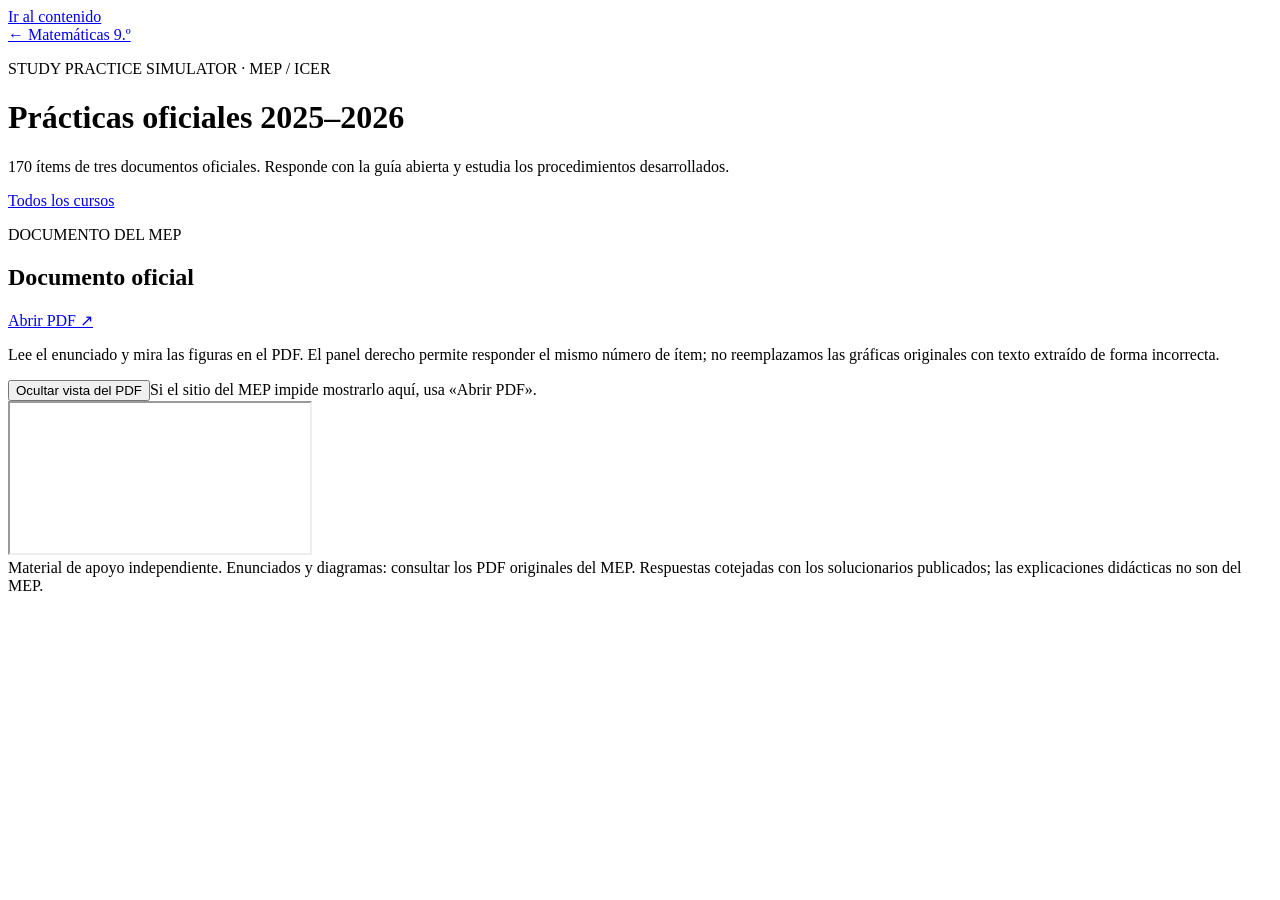
==== courses/matematicas-9-mep/official.html @ 64461773 "Add source-linked MEP practice simulator page" ====
<!doctype html>
<html lang="es">
<head>
<meta charset="utf-8">
<meta name="viewport" content="width=device-width,initial-scale=1">
<meta name="description" content="Prácticas oficiales MEP de Matemáticas 9.º, 2025 y 2026, con claves y desarrollos de estudio.">
<title>Prácticas oficiales MEP | Study Practice Simulator</title>
<link rel="stylesheet" href="./official.css">
<script src="./official-data.js" defer></script>
<script src="./official-practices.js" defer></script>
</head>
<body>
<a href="#main" class="skip">Ir al contenido</a>
<div class="page">
<header class="header">
  <div>
    <a class="back" href="../../index.html?course=matematicas-9-mep">← Matemáticas 9.º</a>
    <p class="overline">STUDY PRACTICE SIMULATOR · MEP / ICER</p>
    <h1>Prácticas oficiales <span>2025–2026</span></h1>
    <p class="subtitle">170 ítems de tres documentos oficiales. Responde con la guía abierta y estudia los procedimientos desarrollados.</p>
  </div>
  <a href="../../index.html" class="all-courses">Todos los cursos</a>
</header>
<main id="main">
 <nav id="packs" class="pack-tabs" aria-label="Seleccionar práctica"></nav>
 <div class="progress-card"><div id="summary" aria-live="polite"></div><div class="track"><div id="progress" class="fill"></div></div></div>
 <div class="workspace">
  <section class="paper" aria-label="Documento oficial">
    <div class="panel-header"><div><p class="overline">DOCUMENTO DEL MEP</p><h2 id="paper-title">Documento oficial</h2></div><a id="pdf-open" href="#" class="outline" target="_blank" rel="noopener noreferrer">Abrir PDF ↗</a></div>
    <p class="note">Lee el enunciado y mira las figuras en el PDF. El panel derecho permite responder el mismo número de ítem; no reemplazamos las gráficas originales con texto extraído de forma incorrecta.</p>
    <div class="viewer-actions"><button id="toggle-pdf" type="button">Ocultar vista del PDF</button><span id="pdf-note">Si el sitio del MEP impide mostrarlo aquí, usa «Abrir PDF».</span></div>
    <iframe id="pdf-frame" title="Práctica oficial del MEP en PDF" loading="lazy"></iframe>
  </section>
  <section class="quiz" aria-label="Simulador de respuestas">
    <div id="item" aria-live="polite"></div>
    <div id="navigator" class="navigator" aria-label="Navegación por ítems"></div>
  </section>
 </div>
 <footer>Material de apoyo independiente. Enunciados y diagramas: consultar los PDF originales del MEP. Respuestas cotejadas con los solucionarios publicados; las explicaciones didácticas no son del MEP.</footer>
</main>
</div>
</body>
</html>
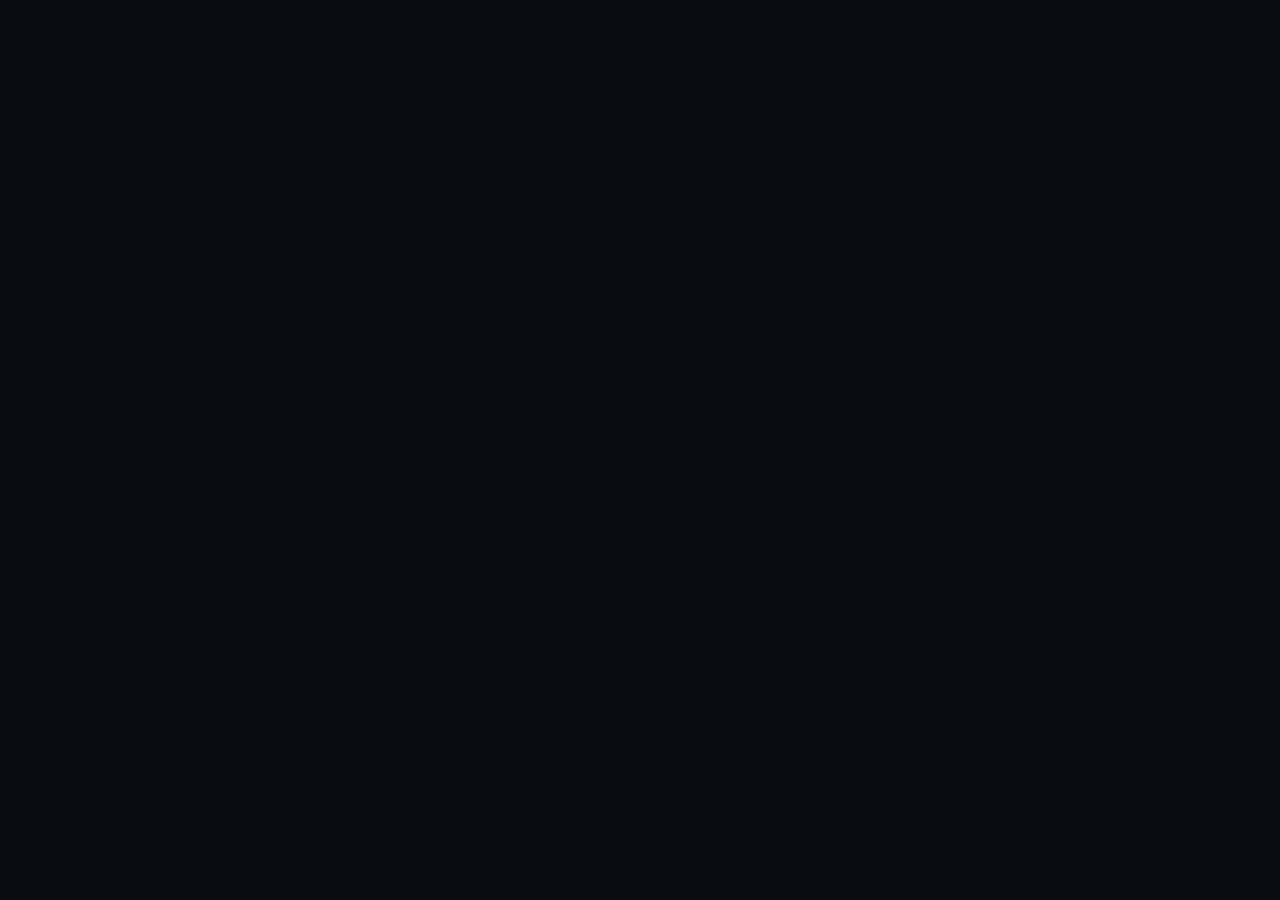
==== commit 351414f9: "Redirect former PDF-only MEP page to full-text native practice simulator" ====
--- a/courses/matematicas-9-mep/official.html
+++ b/courses/matematicas-9-mep/official.html
@@ -2,42 +2,15 @@
 <html lang="es">
 <head>
 <meta charset="utf-8">
-<meta name="viewport" content="width=device-width,initial-scale=1">
-<meta name="description" content="Prácticas oficiales MEP de Matemáticas 9.º, 2025 y 2026, con claves y desarrollos de estudio.">
-<title>Prácticas oficiales MEP | Study Practice Simulator</title>
-<link rel="stylesheet" href="./official.css">
-<script src="./official-data.js" defer></script>
-<script src="./official-practices.js" defer></script>
+<meta name="viewport" content="width=device-width, initial-scale=1">
+<meta http-equiv="refresh" content="0; url=../../index.html?course=matematicas-9-mep">
+<title>Prácticas MEP: ahora integradas en Matemáticas 9.º</title>
 </head>
 <body>
-<a href="#main" class="skip">Ir al contenido</a>
-<div class="page">
-<header class="header">
-  <div>
-    <a class="back" href="../../index.html?course=matematicas-9-mep">← Matemáticas 9.º</a>
-    <p class="overline">STUDY PRACTICE SIMULATOR · MEP / ICER</p>
-    <h1>Prácticas oficiales <span>2025–2026</span></h1>
-    <p class="subtitle">170 ítems de tres documentos oficiales. Responde con la guía abierta y estudia los procedimientos desarrollados.</p>
-  </div>
-  <a href="../../index.html" class="all-courses">Todos los cursos</a>
-</header>
-<main id="main">
- <nav id="packs" class="pack-tabs" aria-label="Seleccionar práctica"></nav>
- <div class="progress-card"><div id="summary" aria-live="polite"></div><div class="track"><div id="progress" class="fill"></div></div></div>
- <div class="workspace">
-  <section class="paper" aria-label="Documento oficial">
-    <div class="panel-header"><div><p class="overline">DOCUMENTO DEL MEP</p><h2 id="paper-title">Documento oficial</h2></div><a id="pdf-open" href="#" class="outline" target="_blank" rel="noopener noreferrer">Abrir PDF ↗</a></div>
-    <p class="note">Lee el enunciado y mira las figuras en el PDF. El panel derecho permite responder el mismo número de ítem; no reemplazamos las gráficas originales con texto extraído de forma incorrecta.</p>
-    <div class="viewer-actions"><button id="toggle-pdf" type="button">Ocultar vista del PDF</button><span id="pdf-note">Si el sitio del MEP impide mostrarlo aquí, usa «Abrir PDF».</span></div>
-    <iframe id="pdf-frame" title="Práctica oficial del MEP en PDF" loading="lazy"></iframe>
-  </section>
-  <section class="quiz" aria-label="Simulador de respuestas">
-    <div id="item" aria-live="polite"></div>
-    <div id="navigator" class="navigator" aria-label="Navegación por ítems"></div>
-  </section>
- </div>
- <footer>Material de apoyo independiente. Enunciados y diagramas: consultar los PDF originales del MEP. Respuestas cotejadas con los solucionarios publicados; las explicaciones didácticas no son del MEP.</footer>
+<main>
+<h1>Las prácticas ya están integradas en el simulador</h1>
+<p>Ahora puedes leer las 170 preguntas, responder y consultar sus desarrollos sin abrir el PDF.</p>
+<p><a href="../../index.html?course=matematicas-9-mep">Abrir Matemáticas de noveno año</a></p>
 </main>
-</div>
 </body>
 </html>
